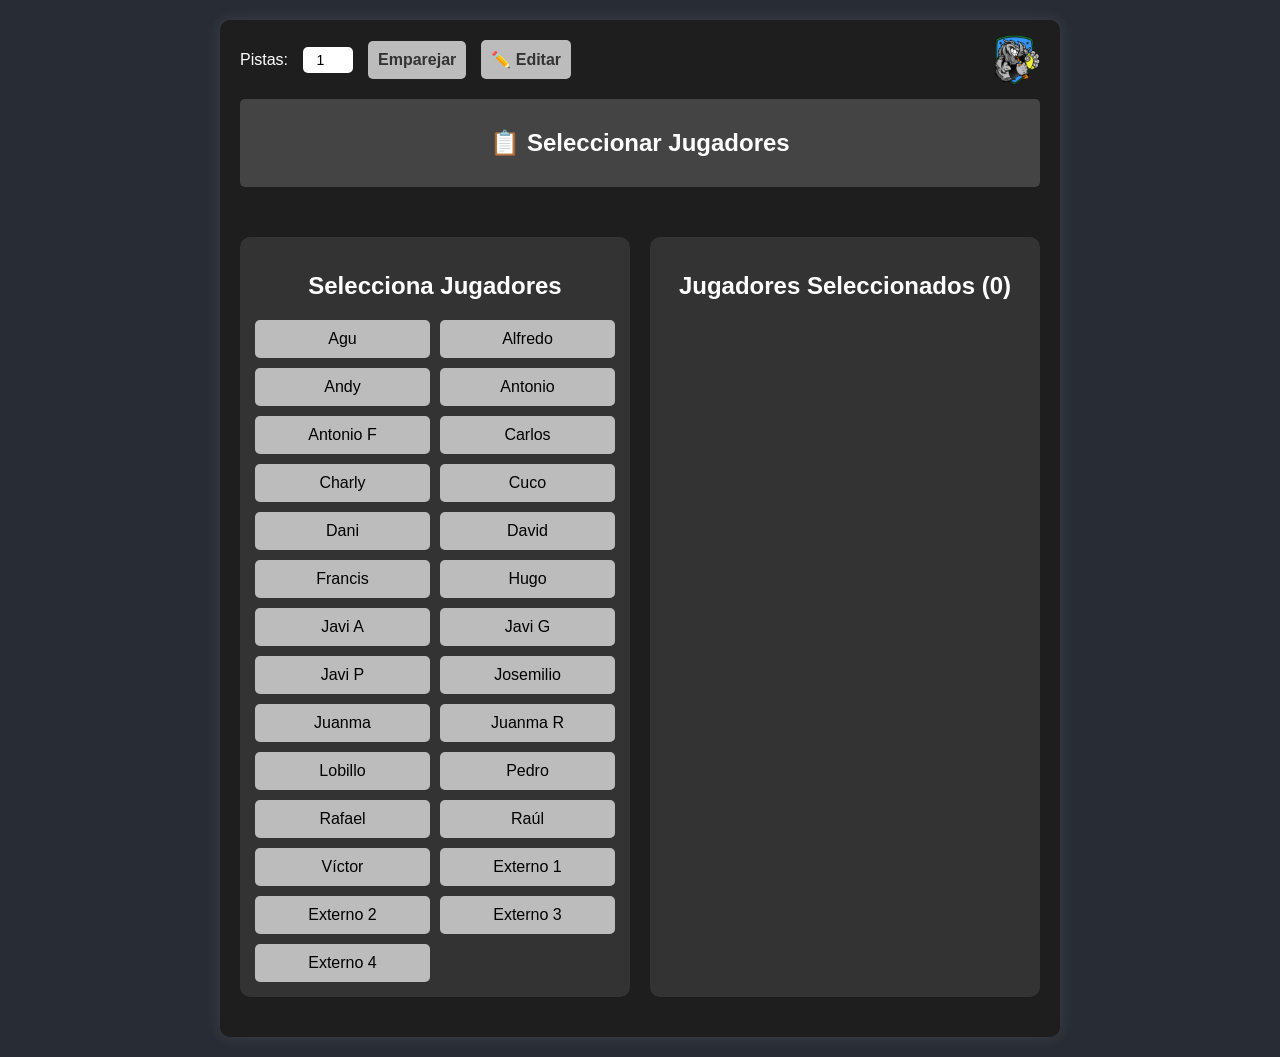
==== index.html @ 4f5000c8 "Refinando" ====
<!DOCTYPE html>
<html lang="es">
<head>
    <meta charset="UTF-8">
    <meta name="viewport" content="width=device-width, initial-scale=1.0">
    <title>Emparejador de Pádel</title>
    <link rel="stylesheet" href="styles.css">
    <link rel="apple-touch-icon" sizes="180x180" href="apple-touch-icon.png">
    <link rel="icon" type="image/png" sizes="32x32" href="favicon-32x32.png">
    <link rel="icon" type="image/png" sizes="16x16" href="favicon-16x16.png">
    <link rel="manifest" href="site.webmanifest">
</head>
<body>

    <div class="container">
        <div class="controls">
            <img src="Jabatos_p.png" alt="Pull de Jabatos" class="padel-image">
            <label for="num-pistas">Pistas:</label>
            <input type="number" id="num-pistas" min="1" value="1">
            <button id="generar">Emparejar</button>
            
            <button id="editar-jugadores">✏️ Editar</button>
        </div>
        
        <div class="toggle-section" id="toggle-selection">
            <h2>📋 Seleccionar Jugadores</h2>
        </div>

        <!-- Sección de Edición de Jugadores -->
        <div class="edit-area hidden" id="edit-area">
            <div class="edit-header">
                <h2>✏️ Editar Jugadores</h2>
                <button id="guardar-jugadores" class="hidden">💾 Guardar</button>
            </div>
            
            <div id="edit-personas" class="grid-container"></div>
        </div>

        <div class="selection-area" id="selection-area">
            <div class="person-list">
                <h2>Selecciona Jugadores</h2>
                <div id="personas" class="grid-container"></div>
            </div>

            <div class="selected-list">
                <h2>Jugadores Seleccionados (<span id="contador">0</span>)</h2>
                <div id="seleccionados" class="grid-container"></div>
            </div>
        </div>

        <div class="results hidden" id="results">
            <h2>📝 Pistas y Parejas Generadas</h2>
            <div id="pistas"></div>
        </div>
    </div>

    <script src="script.js"></script>
</body>
</html>
---- styles.css ----
/* ======= CONFIGURACIÓN GENERAL ======= */
body {
    font-family: 'Poppins', sans-serif;
    background: #282c34;
    color: white;
    text-align: center;
    margin: 0;
    padding: 20px;
}

.container {
    max-width: 800px;
    margin: auto;
    background: #1e1e1e;
    padding: 20px;
    border-radius: 10px;
    box-shadow: 0 0 15px rgba(255, 255, 255, 0.1);
}

h1 {
    color: #fbc02d;
}

/* ======= SECCIÓN DE SELECCIÓN DE PISTAS ======= */
.controls {
    display: flex;
    justify-content: flex-start; /* Alineado a la izquierda en web */
    align-items: center;
    margin-bottom: 20px;
    gap: 15px;
    position: relative;
    padding-right: 60px; /* Espacio para la imagen en web */
}

/* ✅ Imagen alineada a la derecha en web */
.padel-image {
    width: 50px;
    height: auto;
    position: absolute;
    right: 0;
}

/* ✅ Ajuste del input para pistas */
input {
    padding: 5px;
    border-radius: 5px;
    border: none;
    text-align: center;
    font-size: 14px;
    width: 40px;
}

/* ✅ Botón de emparejar */
button {
    background: #bcbcbc;
    color: #333;
    border: none;
    padding: 10px;
    cursor: pointer;
    border-radius: 5px;
    font-size: 16px;
    font-weight: bold;
}

button:hover {
    background: #efef34;
    color: #333;
}

/* ======= SECCIÓN DE SELECCIÓN DE JUGADORES ======= */
.toggle-section {
    background: #444;
    padding: 10px;
    border-radius: 5px;
    cursor: pointer;
    text-align: center;
    margin-bottom: 10px;
}


/* ✅ Ocultar elementos cuando no son necesarios */
.hidden {
    max-height: 0;
    overflow: hidden;
    opacity: 0;
}

.selection-area {
    display: flex;
    justify-content: space-between;
    transition: max-height 0.5s ease-out;
}

/* ✅ Estilos de la lista de jugadores */
.person-list, .selected-list {
    width: 45%;
    background: #333;
    padding: 15px;
    border-radius: 10px;
    min-height: 200px;
}

/* ✅ Distribución en columnas */
.grid-container {
    display: grid;
    grid-template-columns: repeat(auto-fit, minmax(120px, 1fr));
    gap: 10px;
    margin-top: 10px;
}

.grid-container div {
    background: #bcbcbc;
    color: #000;
    padding: 10px;
    border-radius: 5px;
    cursor: pointer;
    text-align: center;
    white-space: nowrap;
    overflow: hidden;
    text-overflow: ellipsis;
    transition: 0.3s;
}

.grid-container div:hover {
    background: #efef34;
}

/* ======= SECCIÓN DE EDICIÓN DE JUGADORES ======= */
.edit-area {
    background: #333;
    padding: 15px;
    border-radius: 10px;
    margin-top: 20px;
}

.edit-area h2 {
    color: #fbc02d;
}

.edit-header {
    display: flex;
    align-items: center;
    justify-content: space-between;
    gap: 10px;
    margin-bottom: 20px;
}
#guardar-jugadores {
    background: #fbc02d;
    border: none;
    padding: 8px 12px;
    cursor: pointer;
    border-radius: 5px;
    font-size: 14px;
    font-weight: bold;
    transition: 0.3s ease-in-out;
}

/* ✅ Ajuste del título */
.edit-header h2 {
    margin: 0;
    flex-grow: 1;
}

.edit-container {
    display: grid;
    grid-template-columns: repeat(auto-fit, minmax(120px, 1fr));
    gap: 10px;
    margin-top: 10px;
}

.edit-container input {
    padding: 8px;
    border-radius: 5px;
    border: none;
    text-align: center;
    font-size: 14px;
    background: #fbc02d;
    color: #333;
    font-weight: bold;
    width: 100%;
}

/* ======= SECCIÓN DE RESULTADOS ======= */
.results {
    margin-top: 20px;
}

.pista {
    background: #444;
    padding: 15px;
    border-radius: 10px;
    margin: 10px;
    box-shadow: 0 0 10px rgba(255, 255, 255, 0.1);
}

.pista h3 {
    color: #3294fa;
}

/* ======= OPTIMIZACIÓN PARA MÓVILES ======= */
@media (max-width: 768px) {
    .selection-area {
        flex-direction: column;
        align-items: center;
    }

    .person-list, .selected-list {
        width: 90%;
    }
    
    .selected-list {
        margin-top: 10px;
        min-height: 50px;
    }

    .grid-container {
        grid-template-columns: repeat(auto-fit, minmax(80px, 1fr)); /* Cajas más pequeñas */
    }

    .grid-container div {
        font-size: 12px;
        padding: 8px;
    }

    /* ✅ Reducción de tamaño del H2 */
    h2 {
        font-size: 18px;
    }

    /* ✅ Reducción del input en móviles */
    input {
        font-size: 12px;
        width: 35px;
    }

    button {
        width: auto;
        font-size: 14px;
        padding: 8px;
    }

    /* ✅ Controles centrados en móviles */
    .controls {
        justify-content: center;
        flex-wrap: nowrap;
        position: relative;
    }

    /* ✅ Imagen alineada a la izquierda en móviles */
    .padel-image {
        position: static;
        margin-right: auto;
        width: 40px;
    }
}

@media (max-width: 480px) {
    .grid-container {
        grid-template-columns: repeat(auto-fit, minmax(80px, 1fr)); /* Cajas más pequeñas */
    }

    .grid-container div {
        font-size: 12px;
        padding: 6px;
    }

    .container {
        padding: 10px;
    }

    .controls {
        flex-direction: row;
        justify-content: center;
    }

    /* ✅ Reducción de títulos en móviles */
    h2 {
        font-size: 16px;
    }

    button {
        width: auto;
        font-size: 12px;
        padding: 6px;
    }

    /* ✅ Imagen en la misma línea en móviles */
    .padel-image {
        width: 35px;
    }
}
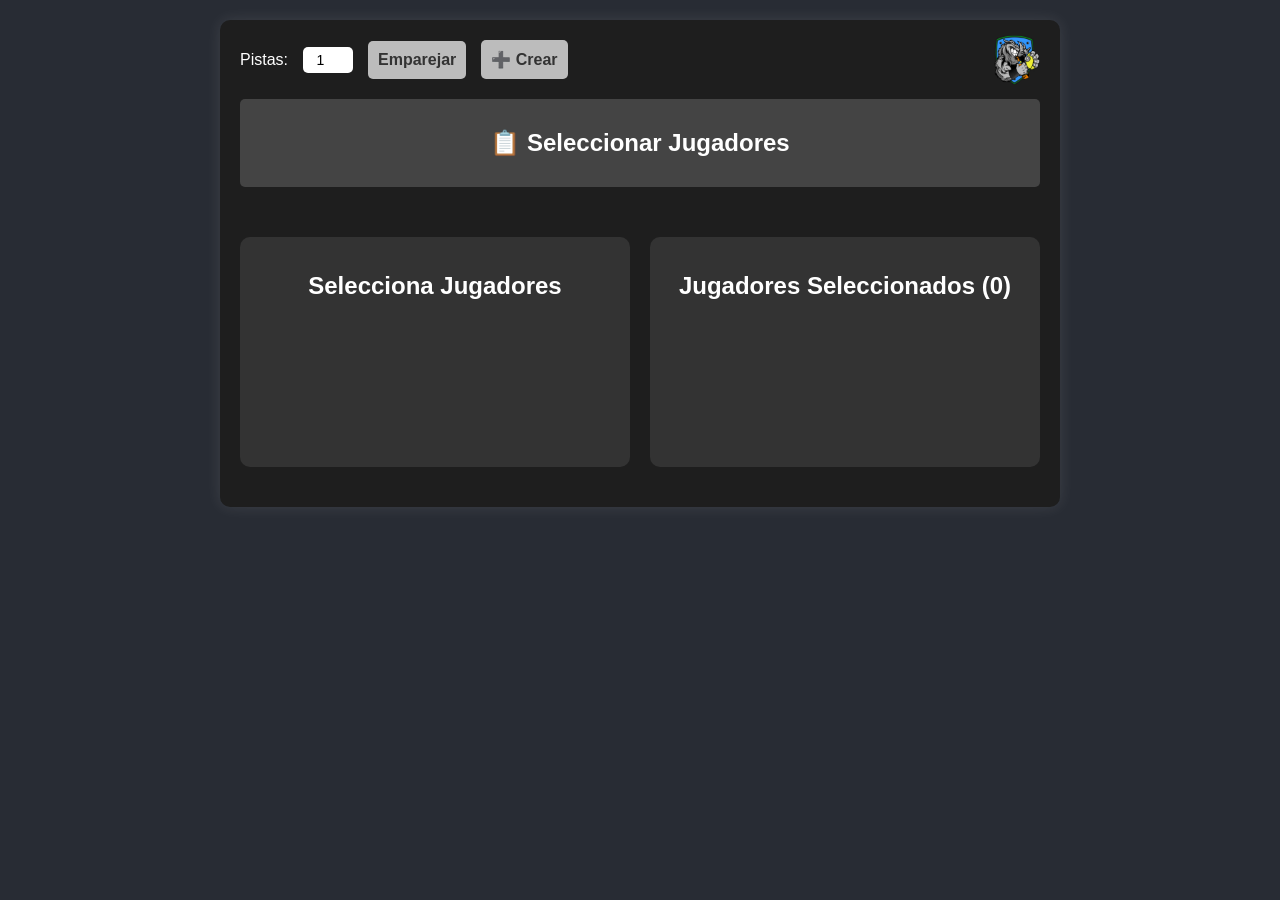
==== commit b1b7295a: "Todo acabado, o casi" ====
--- a/index.html
+++ b/index.html
@@ -19,7 +19,7 @@
             <input type="number" id="num-pistas" min="1" value="1">
             <button id="generar">Emparejar</button>
             
-            <button id="editar-jugadores">✏️ Editar</button>
+            <button id="editar-jugadores">✝︝ Editar</button>
         </div>
         
         <div class="toggle-section" id="toggle-selection">
@@ -29,11 +29,15 @@
         <!-- Sección de Edición de Jugadores -->
         <div class="edit-area hidden" id="edit-area">
             <div class="edit-header">
-                <h2>✏️ Editar Jugadores</h2>
+                <h2>✝︝ Editar Jugadores</h2>
                 <button id="guardar-jugadores" class="hidden">💾 Guardar</button>
             </div>
             
-            <div id="edit-personas" class="grid-container"></div>
+            <h5>(escribe los nombres separados por ",")</h4>
+            
+            <div id="edit-tags-container" class="tags-container">
+                <input type="text" id="edit-input" placeholder="Escribe&nbsp;aquí">
+            </div>
         </div>
 
         <div class="selection-area" id="selection-area">
--- a/styles.css
+++ b/styles.css
@@ -19,6 +19,68 @@
 
 h1 {
     color: #fbc02d;
+}
+
+/* ? Contenedor de etiquetas */
+.tags-container {
+    display: flex;
+    flex-wrap: wrap;
+    background: #f5f5f5;
+    padding: 10px;
+    border-radius: 10px;
+    min-height: 50px;
+    align-items: center;
+    gap: 5px;
+}
+
+/* ? Estilos de cada etiqueta */
+.tag {
+    display: flex;
+    align-items: center;
+    background: white;
+    padding: 5px 10px;
+    border-radius: 5px;
+    font-size: 14px;
+    font-weight: bold;
+    color: #333;
+    border: 1px solid #ccc;
+}
+
+/* ? Botón de eliminar dentro de cada etiqueta */
+.tag .remove {
+    background: none;
+    border: none;
+    color: red;
+    font-weight: bold;
+    cursor: pointer;
+    margin-left: 5px;
+}
+
+/* ? Estilo del campo de entrada */
+.tags-container input {
+    border: none;
+    outline: none;
+    flex-grow: 1;
+    font-size: 14px;
+    padding: 5px;
+    background: none;
+}
+
+/* ✅ Resalta los jugadores seleccionados */
+.selected-highlight {
+    background: #fbc02d !important;
+    color: #333 !important;
+    font-weight: bold;
+}
+
+/* ✅ Estilos de los jugadores seleccionados en la columna derecha */
+.selected-player {
+    background: #ffcc00;
+    padding: 8px;
+    border-radius: 5px;
+    text-align: center;
+    font-weight: bold;
+    cursor: pointer;
 }
 
 /* ======= SECCIÓN DE SELECCIÓN DE PISTAS ======= */
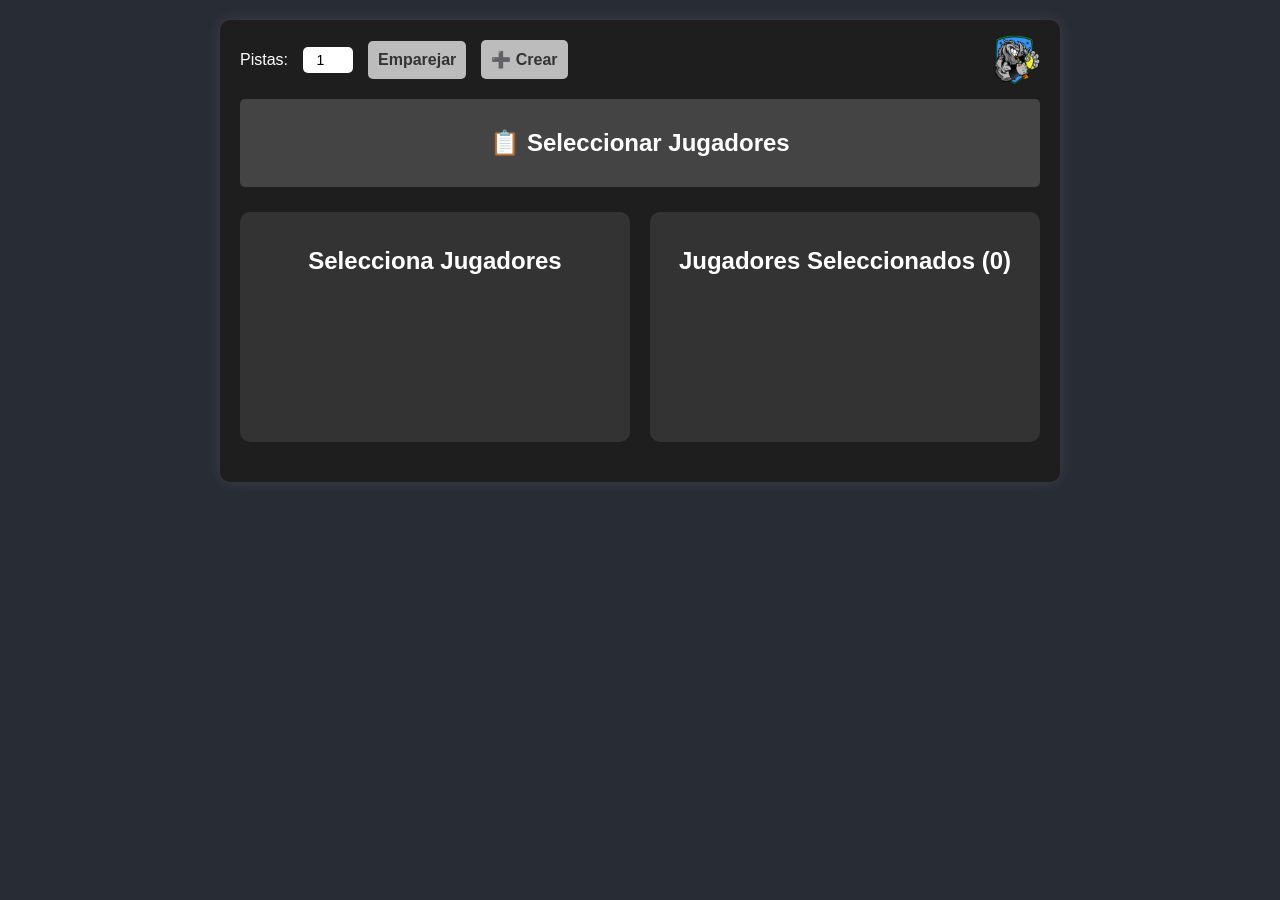
==== commit cc01ff99: "depurando" ====
--- a/index.html
+++ b/index.html
@@ -27,7 +27,7 @@
         </div>
 
         <!-- Sección de Edición de Jugadores -->
-        <div class="edit-area hidden" id="edit-area">
+        <div class="hidden" id="edit-area">
             <div class="edit-header">
                 <h2>✝︝ Editar Jugadores</h2>
                 <button id="guardar-jugadores" class="hidden">💾 Guardar</button>
--- a/styles.css
+++ b/styles.css
@@ -151,6 +151,7 @@
     display: flex;
     justify-content: space-between;
     transition: max-height 0.5s ease-out;
+    margin-top: 15px;
 }
 
 /* ✅ Estilos de la lista de jugadores */
@@ -264,13 +265,11 @@
     .selection-area {
         flex-direction: column;
         align-items: center;
+        margin-top: 0px;
     }
 
     .person-list, .selected-list {
         width: 90%;
-    }
-    
-    .selected-list {
         margin-top: 10px;
         min-height: 50px;
     }
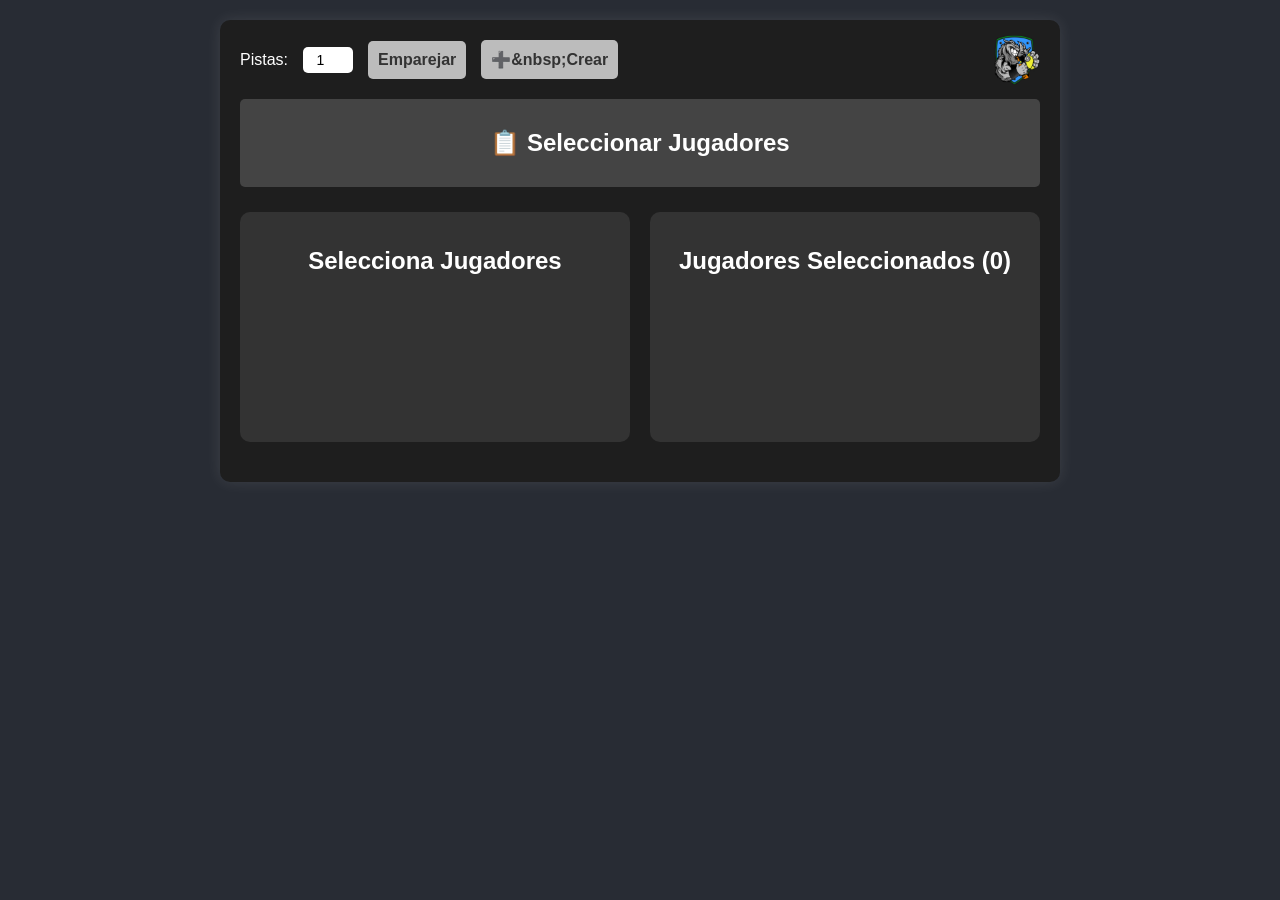
==== commit 301f6994: "depurando" ====
--- a/index.html
+++ b/index.html
@@ -19,17 +19,17 @@
             <input type="number" id="num-pistas" min="1" value="1">
             <button id="generar">Emparejar</button>
             
-            <button id="editar-jugadores">✝︝ Editar</button>
+            <button id="editar-jugadores">Editar</button>
         </div>
         
         <div class="toggle-section" id="toggle-selection">
-            <h2>📋 Seleccionar Jugadores</h2>
+            <h2>📋&nbsp;Seleccionar Jugadores</h2>
         </div>
 
         <!-- Sección de Edición de Jugadores -->
         <div class="hidden" id="edit-area">
             <div class="edit-header">
-                <h2>✝︝ Editar Jugadores</h2>
+                <h2>✏️&nbsp;Editar Jugadores</h2>
                 <button id="guardar-jugadores" class="hidden">💾 Guardar</button>
             </div>
             
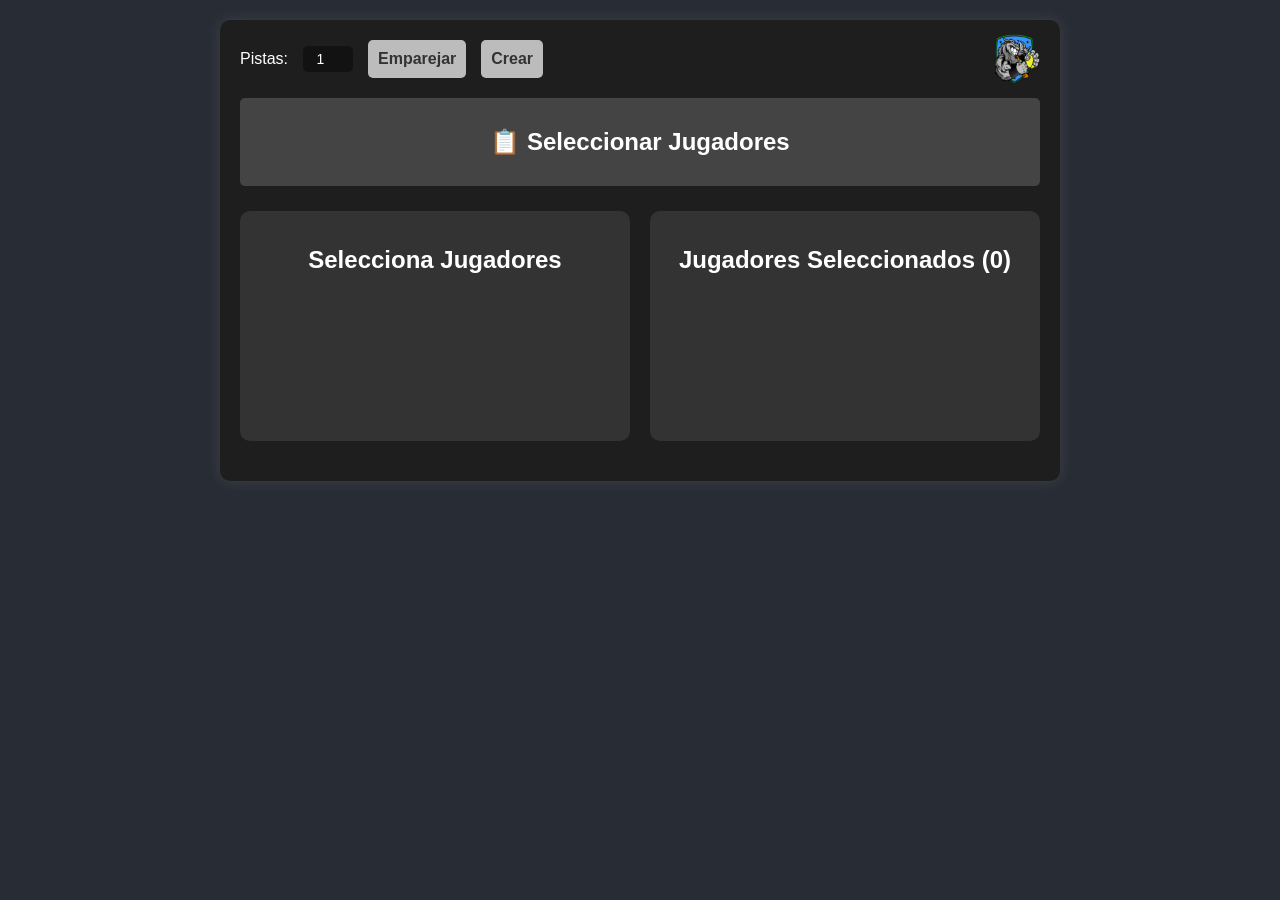
==== commit f391df1d: "Update index.html Obligando a DARK" ====
--- a/index.html
+++ b/index.html
@@ -3,6 +3,7 @@
 <head>
     <meta charset="UTF-8">
     <meta name="viewport" content="width=device-width, initial-scale=1.0">
+    <meta name="color-scheme" content="dark">
     <title>Emparejador de Pádel</title>
     <link rel="stylesheet" href="styles.css">
     <link rel="apple-touch-icon" sizes="180x180" href="apple-touch-icon.png">
--- a/styles.css
+++ b/styles.css
@@ -257,7 +257,11 @@
 }
 
 .pista h3 {
-    color: #3294fa;
+    color: #fbc02d;
+}
+
+html {
+    color-scheme: only dark;
 }
 
 /* ======= OPTIMIZACIÓN PARA MÓVILES ======= */
@@ -309,9 +313,13 @@
 
     /* ✅ Imagen alineada a la izquierda en móviles */
     .padel-image {
-        position: static;
+        /*position: static;*/
         margin-right: auto;
         width: 40px;
+    }
+    
+    html {
+        color-scheme: only dark;
     }
 }
 
@@ -344,9 +352,14 @@
         font-size: 12px;
         padding: 6px;
     }
-
-    /* ✅ Imagen en la misma línea en móviles */
+    
+    html {
+        color-scheme: only dark;
+    }
+
+    /* ✅ Imagen en la misma línea en móviles 
     .padel-image {
         width: 35px;
     }
-}
+    */
+}
